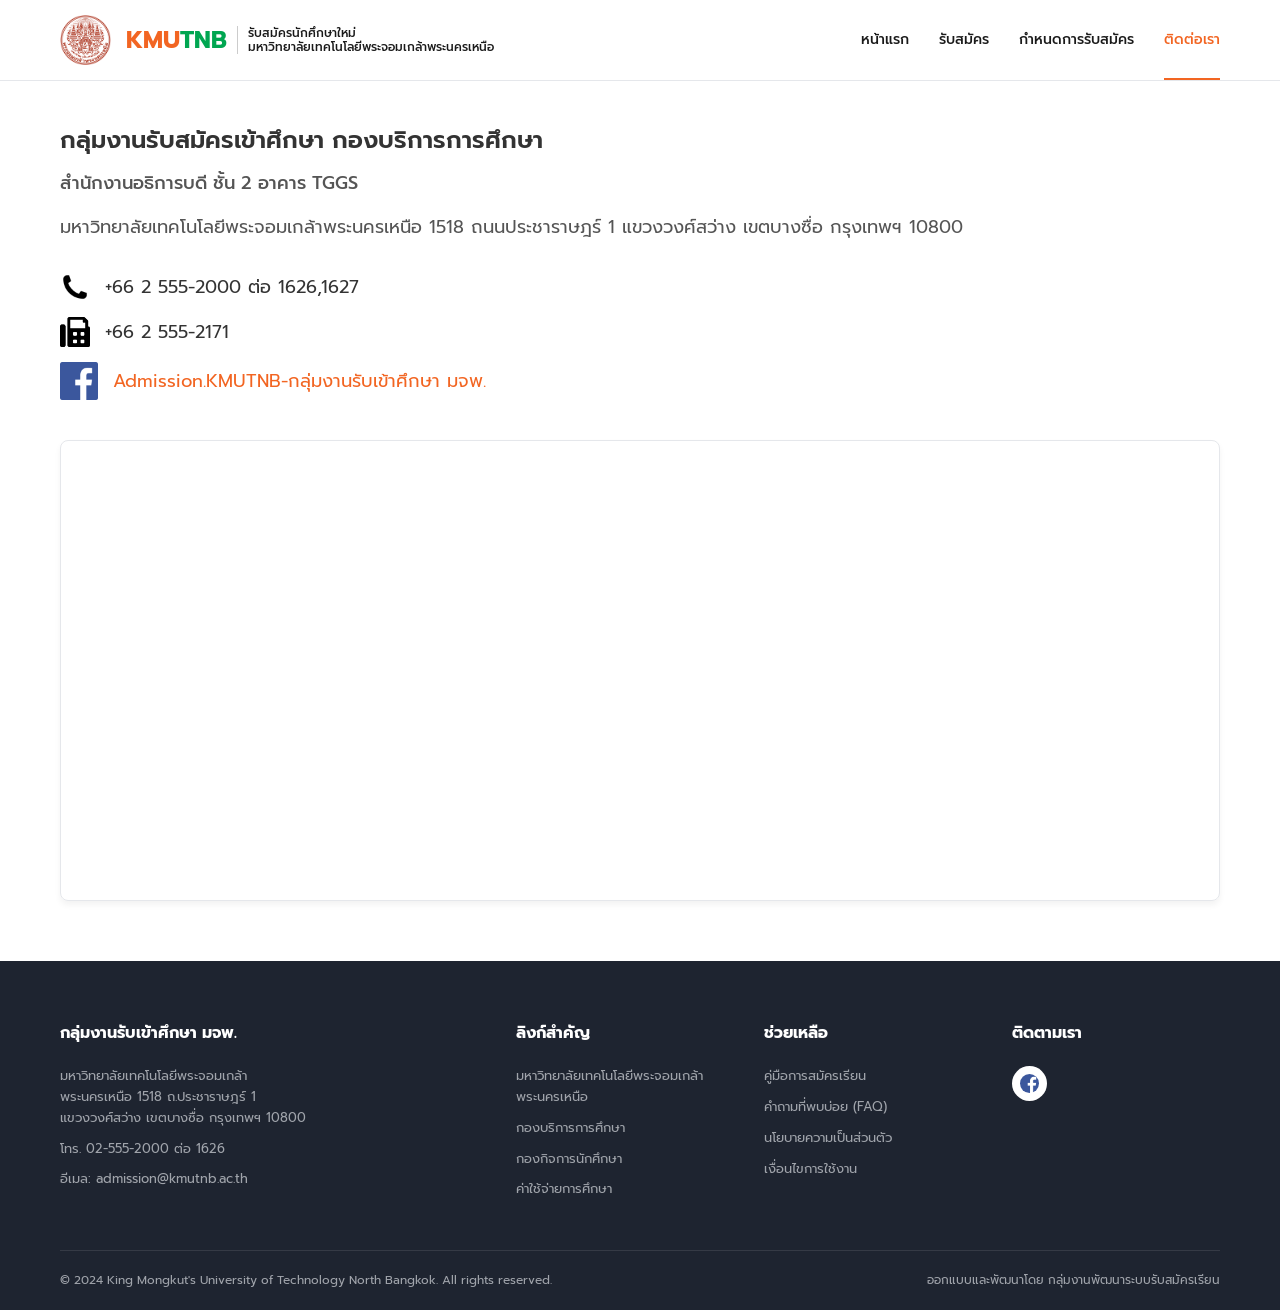
==== cont.html @ 3d1d09eb "first commit" ====
<!DOCTYPE html>
<html lang="th">
<head>
    <meta charset="UTF-8">
    <meta name="viewport" content="width=device-width, initial-scale=1.0">
    <title>ติดต่อเรา - KMUTNB</title>
    <link href="https://fonts.googleapis.com/css2?family=Prompt:wght@300;400;500;600;700&display=swap" rel="stylesheet">
    <link rel="stylesheet" href="/css/style.css">
</head>
<body>
    <!-- ================= แถบเมนูด้านบน (Header) ================= -->
    <header class="header-menu">
        <div class="container container-header">
            <div class="logo-box">
                <img src="/images/logo_kmutnb.png" alt="โลโก้ มจพ" class="logo-image">
                <div class="logo-text">
                    <span class="text-orange-large">KMU<span class="text-green-large">TNB</span></span>
                    <div class="text-thai-small">
                        <span>รับสมัครนักศึกษาใหม่</span>
                        <span>มหาวิทยาลัยเทคโนโลยีพระจอมเกล้าพระนครเหนือ</span>
                    </div>
                </div>
            </div>
            
            <nav class="menu-links">
                <ul>
                    <li><a href="index.html">หน้าแรก</a></li>
                    <li><a href="login.html">รับสมัคร</a></li>
                    <li><a href="schedule.html">กำหนดการรับสมัคร</a></li>
                    <li><a href="contact.html" class="active">ติดต่อเรา</a></li>
                </ul>
            </nav>
        </div>
    </header>

    <!-- ================= ส่วนเนื้อหาหน้าติดต่อเรา ================= -->
    <div class="contact-wrapper container">
        
        <!-- 1. ส่วนข้อมูลข้อความ -->
        <div class="contact-info">
            <h2 class="contact-heading">กลุ่มงานรับสมัครเข้าศึกษา กองบริการการศึกษา</h2>
            <p class="contact-subheading">สำนักงานอธิการบดี ชั้น 2 อาคาร TGGS</p>
            <p class="contact-address">มหาวิทยาลัยเทคโนโลยีพระจอมเกล้าพระนครเหนือ 1518 ถนนประชาราษฎร์ 1 แขวงวงศ์สว่าง เขตบางซื่อ กรุงเทพฯ 10800</p>
            
            <!-- รายการเบอร์โทรและโซเชียล -->
            <div class="contact-methods">
                <div class="contact-item">
                    <!-- ใช้รูปไอคอน หรือถ้าไม่มีให้ใช้ SVG แทนได้ -->
                    <img src="/images/telephone-icon.png" alt="โทรศัพท์" class="contact-icon">
                    <span>+66 2 555-2000 ต่อ 1626,1627</span>
                </div>
                <div class="contact-item">
                    <img src="/images/fax.png" alt="แฟกซ์" class="contact-icon">
                    <span>+66 2 555-2171</span>
                </div>
                <div class="contact-item">
                    <img src="/images/Facebook_logo.png" alt="Facebook" class="contact-icon fb-icon">
                    <a href="https://www.facebook.com/admission.kmutnb" target="_blank" rel="noopener noreferrer" target="_blank" class="link-orange-text">Admission.KMUTNB-กลุ่มงานรับเข้าศึกษา มจพ.</a>
                </div>
            </div>
        </div>

        <!-- 2. ส่วนแผนที่ Google Maps -->
        <div class="contact-map">
            <!-- โค้ด iframe ดึงแผนที่จาก Google Maps ตรงๆ -->
           <iframe src="https://www.google.com/maps/embed?pb=!1m18!1m12!1m3!1d3874.336020997684!2d100.51412789999999!3d13.8188503!2m3!1f0!2f0!3f0!3m2!1i1024!2i768!4f13.1!3m3!1m2!1s0x30e29b9bc62c08f5%3A0xa7082ce4308e41a4![base64]!5e0!3m2!1sth!2sth!4v1790412896878!5m2!1sth!2sth" width="100%" height="450" style="border:0;" allowfullscreen="" loading="lazy" referrerpolicy="no-referrer-when-downgrade"></iframe>
        </div>

    </div>

    <!-- ================= Footer ================= -->
    <footer class="footer-section">
        <div class="container footer-columns">
            <div class="footer-col info-col">
                <h3>กลุ่มงานรับเข้าศึกษา มจพ.</h3>
                <p>มหาวิทยาลัยเทคโนโลยีพระจอมเกล้า<br>พระนครเหนือ 1518 ถ.ประชาราษฎร์ 1<br>แขวงวงศ์สว่าง เขตบางซื่อ กรุงเทพฯ 10800</p>
                <p>โทร. 02-555-2000 ต่อ 1626</p>
                <p>อีเมล: admission@kmutnb.ac.th</p>
            </div>
            <div class="footer-col">
                <h3>ลิงก์สำคัญ</h3>
                <ul>
                    <p><a href="https://www.kmutnb.ac.th/" target="_blank" rel="noopener noreferrer"> มหาวิทยาลัยเทคโนโลยีพระจอมเกล้าพระนครเหนือ </a></p>
                    <p><a href="https://acdserv.kmutnb.ac.th/" target="_blank" rel="noopener noreferrer">กองบริการการศึกษา</a></p>
                    <p><a href="https://sa.op.kmutnb.ac.th/" target="_blank" rel="noopener noreferrer">กองกิจการนักศึกษา</a></p>
                    <p><a href="https://reg.kmutnb.ac.th/registrar/applogin" target="_blank" rel="noopener noreferrer">ค่าใช้จ่ายการศึกษา</a></p>
                </ul>
            </div>
            <div class="footer-col">
                <h3>ช่วยเหลือ</h3>
                <ul>
                    <p>คู่มือการสมัครเรียน</p>
                    <p>คำถามที่พบบ่อย (FAQ)</p>
                    <p>นโยบายความเป็นส่วนตัว</p>
                    <p>เงื่อนไขการใช้งาน</p>
                </ul>
            </div>
            <div class="footer-col">
                <h3>ติดตามเรา</h3>
                <div class="social-icons">
                    <!-- ไอคอน Social เป็นรูปภาพ -->
                    <a href="https://www.facebook.com/admission.kmutnb" target="_blank" rel="noopener noreferrer"><img src="/images/Facebook_logo.png" alt="Facebook"></a>
                </div>
            </div>
        </div>
        <div class="container">
            <div class="footer-copyright">
                <p>© 2024 King Mongkut's University of Technology North Bangkok. All rights reserved.</p>
                <p>ออกแบบและพัฒนาโดย กลุ่มงานพัฒนาระบบรับสมัครเรียน</p>
            </div>
        </div>
    </footer>

</body>
</html>
---- css/style.css ----
/* ================= ตั้งค่าเริ่มต้น (Reset) ================= */
* {
    margin: 0;
    padding: 0;
    box-sizing: border-box;
    font-family: 'Prompt', sans-serif; /* ใช้ฟอนต์ Prompt ทั้งเว็บ */
}

/* ================= สร้างตัวแปรสีให้เรียกใช้ง่ายๆ ================= */
:root {
    --color-orange: #f26522;
    --color-orange-hover: #d95a1e;
    --color-green: #00a651;
    --color-text-dark: #1a1a1a;
    --color-text-gray: #666666;
    --color-bg-gray: #f7f9fa;
    --color-white: #ffffff;
    --color-border: #e5e7eb;
    --color-footer-bg: #1e2430;
}

body {
    background-color: var(--color-white);
    color: var(--color-text-dark);
    line-height: 1.6;

    display: flex;
    flex-direction: column;
    min-height: 100vh;
}

a {
    text-decoration: none; /* เอาเส้นใต้ลิงก์ออก */
    color: inherit;
}

ul {
    list-style: none; /* เอาจุดหน้า list ออก */
}

/* กล่องจัดกึ่งกลางเนื้อหา (จำกัดความกว้าง) */
.container {
    max-width: 1200px;
    margin: 0 auto; /* จัดให้อยู่ตรงกลาง */
    padding: 0 20px; /* เว้นขอบซ้ายขวา */
}

/* ================= 1. ส่วน Header (แถบเมนูด้านบน) ================= */
.header-menu {
    border-bottom: 1px solid var(--color-border);
    background-color: var(--color-white);
    position: sticky;
    top: 0;
    z-index: 100; /* ให้อยู่บนสุดเสมอ */
}

.container-header {
    display: flex; /* จัดให้อยู่แนวนอน */
    justify-content: space-between; /* ดันโลโก้และเมนูไปคนละฝั่ง */
    align-items: center; /* ให้อยู่กึ่งกลางแนวตั้ง */
    height: 80px;
}

.logo-box {
    display: flex;
    align-items: center;
    gap: 15px; /* ระยะห่างรูปลูกโลโก้กับข้อความ */
}

.logo-image {
    height: 50px;
    width: auto;
}

.logo-text {
    display: flex;
    align-items: center;
    gap: 10px;
}

.text-orange-large {
    font-size: 24px;
    font-weight: 700;
    color: var(--color-orange);
}

.text-green-large {
    color: var(--color-green);
}

.text-thai-small {
    display: flex;
    flex-direction: column;
    font-size: 12px;
    font-weight: 500;
    border-left: 1px solid #ccc; /* เส้นคั่น */
    padding-left: 10px;
    line-height: 1.2;
}

.menu-links ul {
    display: flex;
    gap: 30px;
}

.menu-links a {
    font-size: 14px;
    font-weight: 500;
    transition: color 0.3s;
}

/* เอฟเฟกต์ตอนชี้เมาส์หรือเมนูที่กำลังเลือกอยู่ */
.menu-links a:hover, .menu-links a.active {
    color: var(--color-orange);
    border-bottom: 2px solid var(--color-orange);
    padding-bottom: 28px;
}

/* ================= 2. ส่วน Banner รูปภาพ ================= */
.banner-section {
    display: flex;
    align-items: center;
    justify-content: space-between;
    padding: 60px 20px;
    gap: 40px;
}

.banner-text {
    flex: 1; /* แบ่งพื้นที่ 1 ส่วน */
    max-width: 500px;
}

.tag-year {
    display: inline-block;
    background-color: #fff0eb;
    color: var(--color-orange);
    padding: 5px 15px;
    border-radius: 20px;
    font-size: 14px;
    font-weight: 500;
    margin-bottom: 20px;
}

.banner-text h1 {
    font-size: 42px;
    color: #1a365d;
    margin-bottom: 15px;
}

.banner-text p {
    color: var(--color-text-gray);
    margin-bottom: 30px;
}

.banner-image {
    flex: 1; /* แบ่งพื้นที่ 1 ส่วน */
    text-align: right;
}

.banner-image img {
    max-width: 100%;
    border-radius: 12px;
}

/* ปุ่มสีส้มทั่วไป */
.button-orange {
    display: inline-flex;
    align-items: center;
    justify-content: center;
    gap: 8px;
    padding: 12px 24px;
    background-color: var(--color-orange);
    color: var(--color-white);
    border-radius: 8px;
    font-weight: 600;
    border: none;
    cursor: pointer;
}

.button-full {
    width: 100%; /* ปุ่มกว้างเต็มพื้นที่ */
}

/* จัดการรูปไอคอนที่อยู่ในปุ่มให้ออกมาพอดี */
.icon-small {
    width: 16px;
    height: 16px;
    object-fit: contain;
}

/* ================= 3. พื้นหลังเทา และ เมนูด่วน (Quick Actions) ================= */
.background-gray {
    background-color: var(--color-bg-gray);
    padding: 40px 0 80px 0;
}

.quick-menu-row {
    display: grid;
    grid-template-columns: 1fr 1fr; /* แบ่ง 2 คอลัมน์เท่าๆ กัน */
    gap: 20px;
    margin-bottom: 30px;
}

.box-quick-menu {
    background: var(--color-white);
    padding: 20px 25px;
    border-radius: 12px;
    display: flex;
    align-items: center;
    gap: 20px;
    box-shadow: 0 4px 6px rgba(0,0,0,0.02); /* เงาบางๆ */
    transition: transform 0.3s;
}

.box-quick-menu:hover {
    transform: translateY(-3px); /* เลื่อนขึ้นนิดนึงตอนเมาส์ชี้ */
}

/* กล่องใส่รูปไอคอน */
.icon-box {
    width: 50px;
    height: 50px;
    border-radius: 10px;
    display: flex;
    justify-content: center;
    align-items: center;
    flex-shrink: 0;
}

.icon-image {
    width: 24px; /* กำหนดขนาดรูปภาพไอคอน */
    height: 24px;
    object-fit: contain;
}

/* สีพื้นหลังกล่องไอคอน */
.bg-orange-light { background-color: #fff0eb; }
.bg-green-light { background-color: #e6f6ec; }
.bg-gray-light { background-color: #f1f5f9; }

/* ================= 4. ไทม์ไลน์ และ ช่องค้นหา ================= */
.main-content-row {
    display: grid;
    grid-template-columns: 1fr 1fr; /* แบ่ง 2 คอลัมน์ */
    gap: 20px;
    margin-bottom: 40px;
}

.box-content {
    background: var(--color-white);
    padding: 30px;
    border-radius: 16px;
    box-shadow: 0 4px 6px rgba(0,0,0,0.02);
}

.box-header {
    display: flex;
    justify-content: space-between;
    align-items: center;
    margin-bottom: 30px;
}

.link-orange-text {
    color: var(--color-orange);
    font-size: 14px;
}

/* ไทม์ไลน์ */
.timeline-steps {
    display: flex;
    align-items: flex-start;
    justify-content: space-between;
}

.step-item {
    text-align: center;
    flex: 1;
}

.circle-number {
    width: 40px;
    height: 40px;
    border-radius: 50%;
    background-color: #e2e8f0; /* สีเทากรณีที่ยังไม่ active */
    color: var(--color-white);
    display: flex;
    justify-content: center;
    align-items: center;
    margin: 0 auto 15px auto;
    font-weight: 600;
}

.circle-number.active {
    background-color: var(--color-orange); /* สีส้ม */
}

.line-connect {
    flex: 1;
    height: 2px;
    background-color: #e2e8f0;
    margin-top: 20px; /* ให้เส้นอยู่กึ่งกลางวงกลม */
}

/* ฟอร์มค้นหา */
.form-search .input-group {
    margin-bottom: 15px;
}

.form-search select {
    width: 100%;
    padding: 12px 15px;
    border: 1px solid var(--color-border);
    border-radius: 8px;
    color: var(--color-text-gray);
    outline: none;
    /* แอบใส่รูปลูกศรลงในกล่อง select */
    background: url('data:image/svg+xml;utf8,<svg xmlns="http://www.w3.org/2000/svg" width="12" height="12" viewBox="0 0 24 24"><path fill="%23666" d="M7 10l5 5 5-5z"/></svg>') no-repeat right 15px center;
    background-color: #fff;
    appearance: none;
}

.input-row {
    display: flex;
    gap: 15px;
}

.input-group.half {
    flex: 1;
}

/* ================= 5. ส่วนข่าวประชาสัมพันธ์ ================= */
.news-section h2 {
    color: #1a365d;
    margin-bottom: 20px;
}

.news-row {
    display: grid;
    grid-template-columns: repeat(3, 1fr); /* แบ่ง 3 คอลัมน์ */
    gap: 20px;
}

.box-news {
    background: var(--color-white);
    padding: 25px;
    border-radius: 16px;
    display: flex;
    gap: 15px;
    align-items: flex-start;
}

.news-date {
    font-size: 12px;
    font-weight: 600;
    display: block;
    margin-bottom: 5px;
}

.text-orange { color: var(--color-orange); }
.text-green { color: var(--color-green); }
.text-gray { color: var(--color-text-gray); }

.news-text h4 {
    font-size: 14px;
    margin-bottom: 8px;
}

.news-text p {
    font-size: 12px;
    color: var(--color-text-gray);
    /* บังคับแสดงผลแค่ 2 บรรทัด ถ้ายาวไปให้เป็น ... */
    display: -webkit-box;
    -webkit-box-orient: vertical;
    overflow: hidden;
}

/* ================= 6. Footer ด้านล่าง ================= */
.footer-section {
    background-color: var(--color-footer-bg);
    color: var(--color-white);
    padding: 60px 0 20px 0;
}

.footer-columns {
    display: grid;
    grid-template-columns: 2fr 1fr 1fr 1fr; /* แบ่งความกว้างตามสัดส่วน */
    gap: 40px;
    margin-bottom: 40px;
}

.footer-col h3 {
    font-size: 16px;
    margin-bottom: 20px;
}

.footer-col p {
    color: #a0a4ab; /* สีเทาสำหรับข้อความ Footer */
    font-size: 13px;
    margin-bottom: 10px;
}

.footer-col ul li {
    margin-bottom: 12px;
}

.footer-col ul a {
    color: #a0a4ab;
    font-size: 13px;
}

.social-icons {
    display: flex;
    gap: 15px;
}

.social-icons img {
    width: 35px;
    height: 35px;
    background-color: var(--color-white);
    border-radius: 50%; /* ทำรูปภาพให้เป็นวงกลม */
    padding: 8px; /* เว้นขอบให้ไอคอนดูเล็กลงอยู่ตรงกลาง */
    object-fit: contain;
}

.footer-copyright {
    border-top: 1px solid rgba(255,255,255,0.1); /* เส้นคั่นบางๆ */
    padding-top: 20px;
    display: flex;
    justify-content: space-between;
    color: #a0a4ab;
    font-size: 12px;
}

/* ================= รองรับมือถือ (Responsive) ================= */
@media (max-width: 992px) {
    /* หน้าจอขนาดกลาง: ปรับจาก 2-3 คอลัมน์เป็น 1-2 คอลัมน์ */
    .main-content-row, .news-row { grid-template-columns: 1fr; }
    .footer-columns { grid-template-columns: 1fr 1fr; }
}

@media (max-width: 768px) {
    /* หน้าจอมือถือ: ให้ทุกอย่างเรียงลงมาเป็นแนวตั้ง */
    .banner-section { flex-direction: column; text-align: center; }
    .quick-menu-row { grid-template-columns: 1fr; }
    .footer-columns { grid-template-columns: 1fr; }
    .menu-links { display: none; /* ซ่อนเมนูไปก่อนในมือถือ */ }
}

/* ================= สีเพิ่มเติมสำหรับหน้า Login และ Register ================= */
:root {
    --color-brown: #a84632; /* สีน้ำตาลแดงของปุ่ม Login */
    --color-brown-hover: #8f3827;
    --color-red: #d32f2f; /* สีแดงสำหรับดอกจัน (*) */
}

.text-red { color: var(--color-red); }
.link-brown { color: var(--color-brown); text-decoration: none; font-weight: 500; }
.link-brown:hover { text-decoration: underline; }

/* ปุ่มสีน้ำตาลแดง */
.button-brown {
    display: inline-flex;
    align-items: center;
    justify-content: center;
    gap: 8px;
    padding: 12px 24px;
    background-color: var(--color-brown);
    color: var(--color-white);
    border-radius: 8px;
    font-weight: 600;
    border: none;
    cursor: pointer;
    font-size: 16px;
    transition: background-color 0.3s;
}
.button-brown:hover { background-color: var(--color-brown-hover); }

/* สไตล์พื้นฐานของช่องกรอกข้อมูล (Input) */
.input-field {
    width: 100%;
    padding: 12px 15px;
    border: 1px solid var(--color-border);
    border-radius: 8px;
    font-family: 'Prompt', sans-serif;
    outline: none;
    font-size: 14px;
    transition: border-color 0.3s;
}
.input-field:focus { border-color: var(--color-orange); }
/* ซ่อนลูกศรขึ้น-ลง สำหรับ input type="number" */
input[type="number"]::-webkit-outer-spin-button,
input[type="number"]::-webkit-inner-spin-button {
    -webkit-appearance: none;
    margin: 0;
}

/* ช่องกรอกข้อมูลที่มีไอคอนรูปตาอยู่ข้างใน */
.input-with-icon {
    position: relative;
    width: 100%;
}
.icon-inside-input {
    position: absolute;
    right: 15px;
    top: 50%;
    transform: translateY(-50%);
    width: 18px;
    height: 18px;
    cursor: pointer;
    opacity: 0.5;
}

/* ข้อความตัวเล็กใต้ช่องกรอก (Helper text) */
.text-helper {
    display: block;
    font-size: 12px;
    color: #888;
    margin-top: 5px;
}

/* ================= 1. ส่วนของหน้า Login ================= */
.login-wrapper {
    max-width: 400px; /* กำหนดความกว้างกล่องล็อกอิน */
    margin: 80px auto; /* จัดให้อยู่กึ่งกลางหน้าจอ */
    text-align: center;
    padding: 0 20px;
}
.login-title {
    font-size: 24px;
    color: #333;
    margin-bottom: 30px;
}
.form-group-vertical {
    text-align: left; /* ให้ข้อความชิดซ้าย */
    margin-bottom: 20px;
}
.form-group-vertical label {
    display: block;
    margin-bottom: 8px;
    font-weight: 500;
    color: #333;
}
.login-links {
    margin-top: 20px;
    display: flex;
    flex-direction: column;
    gap: 10px;
    font-size: 14px;
}

/* ================= 2. ส่วนของหน้า Register ================= */
.register-wrapper {
    max-width: 800px; /* หน้าลงทะเบียนจะกว้างกว่า Login */
    margin: 60px auto;
    padding: 0 20px;
}
.register-title {
    font-size: 28px;
    color: var(--color-brown);
    margin-bottom: 10px;
}
.register-subtitle {
    color: var(--color-text-gray);
    margin-bottom: 30px;
    font-size: 14px;
}

.box-register-form {
    border: 1px solid var(--color-border);
    border-radius: 12px;
    padding: 30px;
    background-color: var(--color-white);
    box-shadow: 0 2px 10px rgba(0,0,0,0.02);
}

.register-form-header {
    display: flex;
    justify-content: space-between;
    align-items: center;
    border-bottom: 1px solid var(--color-border);
    padding-bottom: 15px;
    margin-bottom: 25px;
}
.header-left { display: flex; align-items: center; gap: 10px; font-size: 16px; }
.checkbox-label {
    display: flex;
    align-items: center;
    gap: 8px;
    font-size: 14px;
    cursor: pointer;
}

/* จัดเลย์เอาต์ฟอร์มแนวนอน (ซ้ายเป็น Label ขวาเป็น Input) */
.form-row {
    display: flex;
    margin-bottom: 20px;
    align-items: flex-start;
}
.form-label {
    flex: 0 0 200px; /* ล็อกความกว้างฝั่งซ้ายไว้ที่ 200px */
    font-weight: 500;
    padding-top: 10px; /* ให้ตรงกับช่องกรอก */
}
.form-input-box {
    flex: 1; /* ให้ฝั่งขวาขยายเต็มพื้นที่ที่เหลือ */
}

.agreement-box {
    margin: 30px 0 20px 200px; /* ดันให้ตรงกับกล่อง Input */
}
.register-footer-link {
    text-align: center;
    margin-top: 30px;
    font-size: 14px;
}

/* รองรับมือถือสำหรับฟอร์มลงทะเบียน */
@media (max-width: 600px) {
    .form-row { flex-direction: column; }
    .form-label { flex: none; margin-bottom: 8px; }
    .agreement-box { margin-left: 0; }
}

/* ================= เทคนิค เปิด/ปิด รหัสผ่านด้วย CSS ล้วน ================= */

/* ซ่อน Checkbox ไม่ให้มองเห็นบนหน้าเว็บ */
.hidden-checkbox {
    display: none;
}

/* แปลงข้อความในช่อง type="text" ให้กลายเป็นจุดดำๆ เหมือน password */
.css-password {
    -webkit-text-security: disc;
}

/* หัวใจหลัก: เมื่อ Checkbox ถูกติ๊ก (:checked) ให้ช่องกรอก (.css-password) เลิกซ่อนข้อความ */
.hidden-checkbox:checked ~ .css-password {
    -webkit-text-security: none;
}

/* ตรวจสอบให้แน่ใจว่าตัวครอบมี position: relative */
.input-with-icon {
    position: relative;
    width: 100%;
}

/* ปรับ Label ให้ใช้ Flexbox เพื่อให้รูปอยู่ตรงกลางเป๊ะๆ */
.icon-label {
    position: absolute;
    right: 15px;
    top: 50%;
    transform: translateY(-50%);
    display: flex;             /* ใช้ Flexbox ช่วยจัดกึ่งกลาง */
    align-items: center;       /* จัดกึ่งกลางแนวตั้ง */
    justify-content: center;   /* จัดกึ่งกลางแนวนอน */
    cursor: pointer;
    z-index: 10;
    margin: 0;
    padding: 0;
}

/* แก้ปัญหาช่องว่างส่วนเกินใต้รูปภาพ */
.icon-label img {
    width: 20px;
    height: auto;
    display: block;            /* สำคัญ: ช่วยลบช่องว่าง (Baseline gap) ด้านล่างรูปออก */
    opacity: 0.6;
    transition: opacity 0.3s;
}

.icon-label:hover img {
    opacity: 1;
}

/* ================= ส่วนของหน้าลืมรหัสผ่าน (Forgot Password) ================= */

.reset-wrapper {
    max-width: 800px;
    margin: 60px auto;
    padding: 0 20px;
    
    /* เพิ่มบรรทัดนี้ เพื่อให้เนื้อหาส่วนนี้ขยายตัวดัน Footer ลงไปข้างล่าง */
    flex: 1; 
    width: 100%;
}

.login-wrapper {
    max-width: 400px; 
    margin: 80px auto; 
    text-align: center;
    padding: 0 20px;
    
    /* เพิ่มบรรทัดนี้เช่นกัน */
    flex: 1;
    width: 100%;
}

/* กล่องข้อความแจ้งเตือนสีเหลืองอ่อน */
.info-box-yellow {
    background-color: #fcf8e3; /* สีพื้นหลังเหลืองอ่อน */
    border: 1px solid #faebcc; /* ขอบสีเหลืองเข้มขึ้นนิดนึง */
    color: #8a6d3b; /* สีตัวอักษรน้ำตาลทอง */
    padding: 15px;
    text-align: center;
    border-radius: 4px;
    margin-bottom: 40px;
    font-size: 14px;
}

/* กำหนดความกว้างของฟอร์มไม่ให้กว้างเกินไป */
.form-reset-password {
    max-width: 600px;
    margin: 0 auto; /* จัดฟอร์มให้อยู่กึ่งกลางหน้าจอ */
}

/* คลาสสำหรับจัดข้อความ Label ให้ชิดขวา */
.text-right {
    text-align: right;
    padding-right: 15px;
}

/* ปรับปุ่ม Send ให้ไม่เต็มความกว้างเหมือนหน้าอื่น (ถ้าไม่ได้ใส่ class button-full) */
.form-reset-password .button-brown {
    padding: 10px 30px; /* ปรับขนาดปุ่มให้พอดี */
}

/* รองรับมือถือสำหรับหน้าลืมรหัสผ่าน */
@media (max-width: 600px) {
    .text-right {
        text-align: left; /* ในมือถือให้ข้อความกลับมาชิดซ้าย */
        padding-right: 0;
    }
}

/* ================= ส่วนของหน้ากำหนดการรับสมัคร (Schedule) ================= */

.schedule-wrapper {
    max-width: 1200px; /* ให้ความกว้างสูงสุดเท่ากับ Header/Footer */
    margin: 40px auto; /* เว้นระยะห่างบน-ล่าง และจัดกึ่งกลางซ้าย-ขวา */
    padding: 0 20px;
    flex: 1; /* ใช้เทคนิคเดิมเพื่อดัน Footer ลงไปข้างล่างสุด */
    width: 100%;
    display: flex;
    justify-content: center; /* จัดรูปภาพให้อยู่กึ่งกลาง (กรณีรูปเล็กกว่าจอ) */
}

.schedule-image {
    width: 100%; /* ให้รูปกว้างเต็มพื้นที่ของกล่อง wrapper */
    height: auto; /* รักษาสัดส่วนรูปไว้ ไม่ให้เบี้ยว */
    border-radius: 12px; /* ลบมุมรูปให้โค้งมนนิดๆ เข้ากับธีมเว็บ */
    box-shadow: 0 4px 15px rgba(0,0,0,0.05); /* ใส่เงาบางๆ ให้รูปดูมีมิติลอยขึ้นมา */
    display: block;
}

/* ================= ส่วนของหน้าติดต่อเรา (Contact Us) ================= */

.contact-wrapper {
    margin: 40px auto 60px;
    flex: 1; /* ดัน Footer ลงล่างสุดเหมือนหน้าอื่นๆ */
    width: 100%;
}

.contact-info {
    margin-bottom: 40px;
}

/* หัวข้อหลัก */
.contact-heading {
    font-size: 24px;
    color: #333;
    margin-bottom: 10px;
    font-weight: 600;
}

/* หัวข้อย่อย (ชื่ออาคาร) */
.contact-subheading {
    font-size: 18px;
    color: #555;
    margin-bottom: 15px;
    font-weight: 500;
}

/* ที่อยู่ */
.contact-address {
    font-size: 18px;
    color: #555;
    margin-bottom: 30px;
}

/* กลุ่มรายการติดต่อ */
.contact-methods {
    display: flex;
    flex-direction: column;
    gap: 15px;
}

/* แต่ละบรรทัด (โทร, แฟกซ์, FB) */
.contact-item {
    display: flex;
    align-items: center;
    gap: 15px;
    font-size: 18px;
    color: #333;
}

/* ตั้งค่าไอคอน */
.contact-icon {
    width: 30px;
    height: auto;
    object-fit: contain;
}

.fb-icon {
    width: 38px; /* ไอคอน FB จะใหญ่กว่าเพื่อนหน่อยตามรูป */
}

.link-orange-text {
    color: var(--color-orange);
    text-decoration: none;
    font-size: 18px;
}

.link-orange-text:hover {
    text-decoration: underline;
}

/* ส่วนกล่องแผนที่ */
.contact-map {
    width: 100%;
    border: 1px solid #e5e7eb; /* กรอบบางๆ */
    border-radius: 8px; /* ขอบมน */
    overflow: hidden; /* ไม่ให้มุมของแผนที่ล้นออกนอกขอบมน */
    box-shadow: 0 4px 6px rgba(0,0,0,0.05); /* เงาบางๆ เพิ่มมิติ */
}
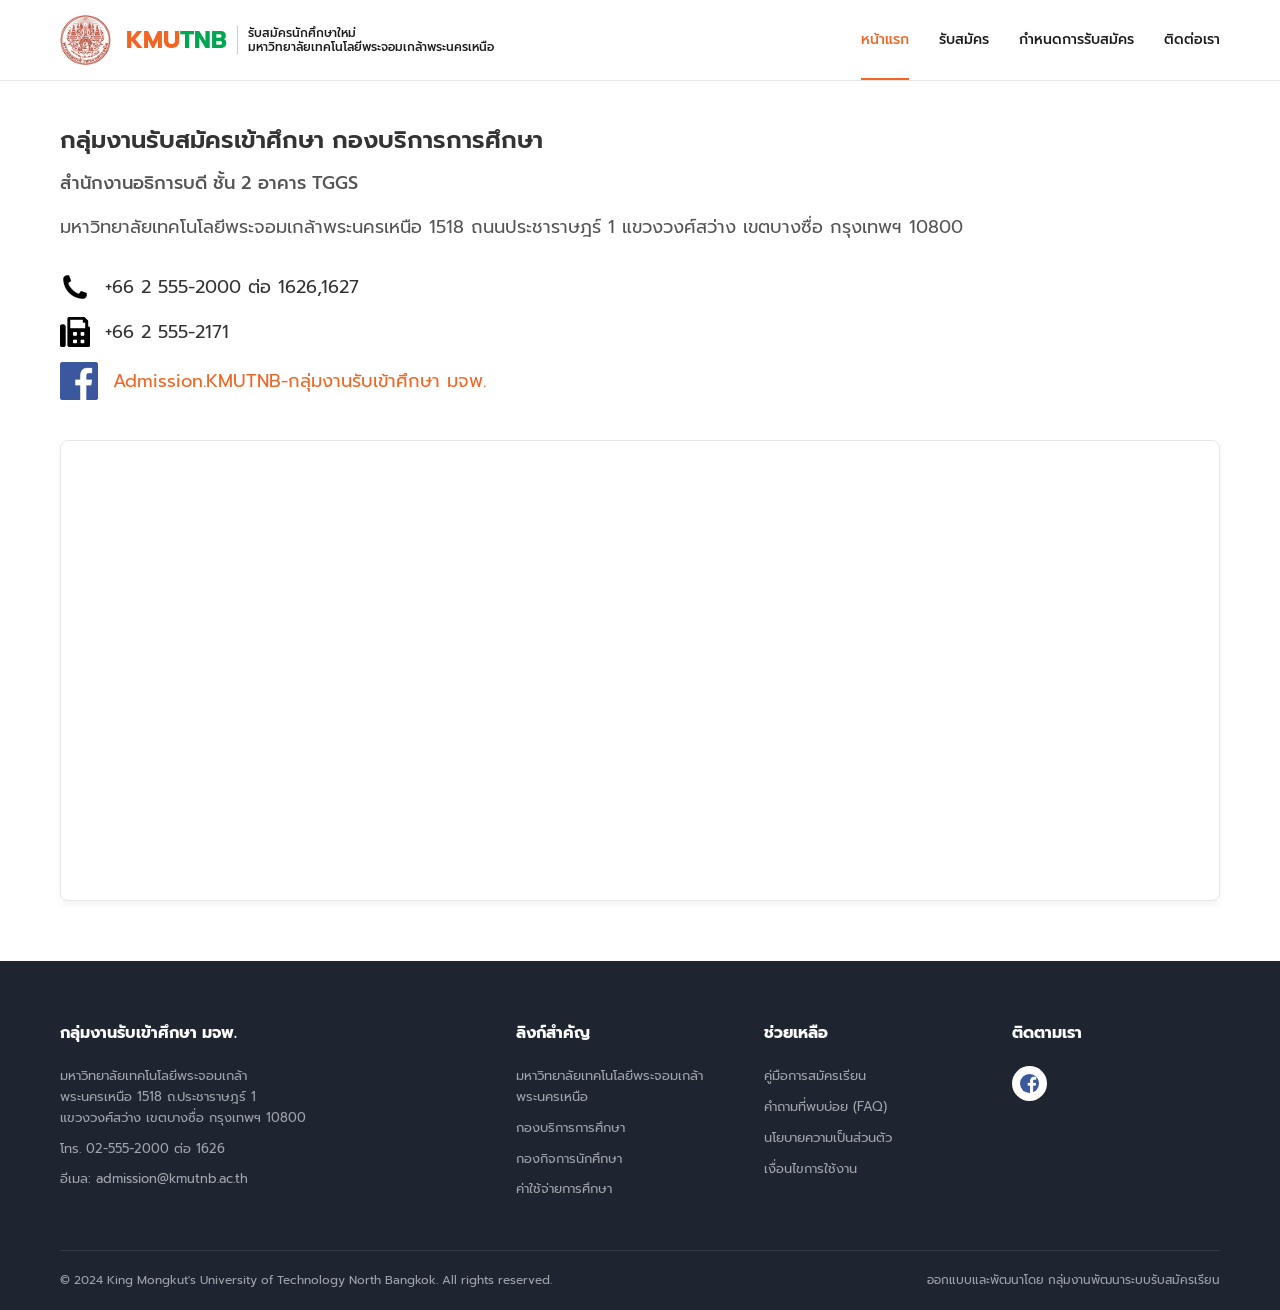
==== commit d1555344: "v5" ====
--- a/cont.html
+++ b/cont.html
@@ -22,12 +22,12 @@
                 </div>
             </div>
             
-            <nav class="menu-links">
+           <nav class="menu-links">
                 <ul>
-                    <li><a href="index.html">หน้าแรก</a></li>
-                    <li><a href="login.html">รับสมัคร</a></li>
-                    <li><a href="schedule.html">กำหนดการรับสมัคร</a></li>
-                    <li><a href="contact.html" class="active">ติดต่อเรา</a></li>
+                    <li><a href="./index.html" class="active">หน้าแรก</a></li>
+                    <li><a href="./login.html">รับสมัคร</a></li>
+                    <li><a href="./schedule.html">กำหนดการรับสมัคร</a></li>
+                    <li><a href="./cont.html">ติดต่อเรา</a></li>
                 </ul>
             </nav>
         </div>
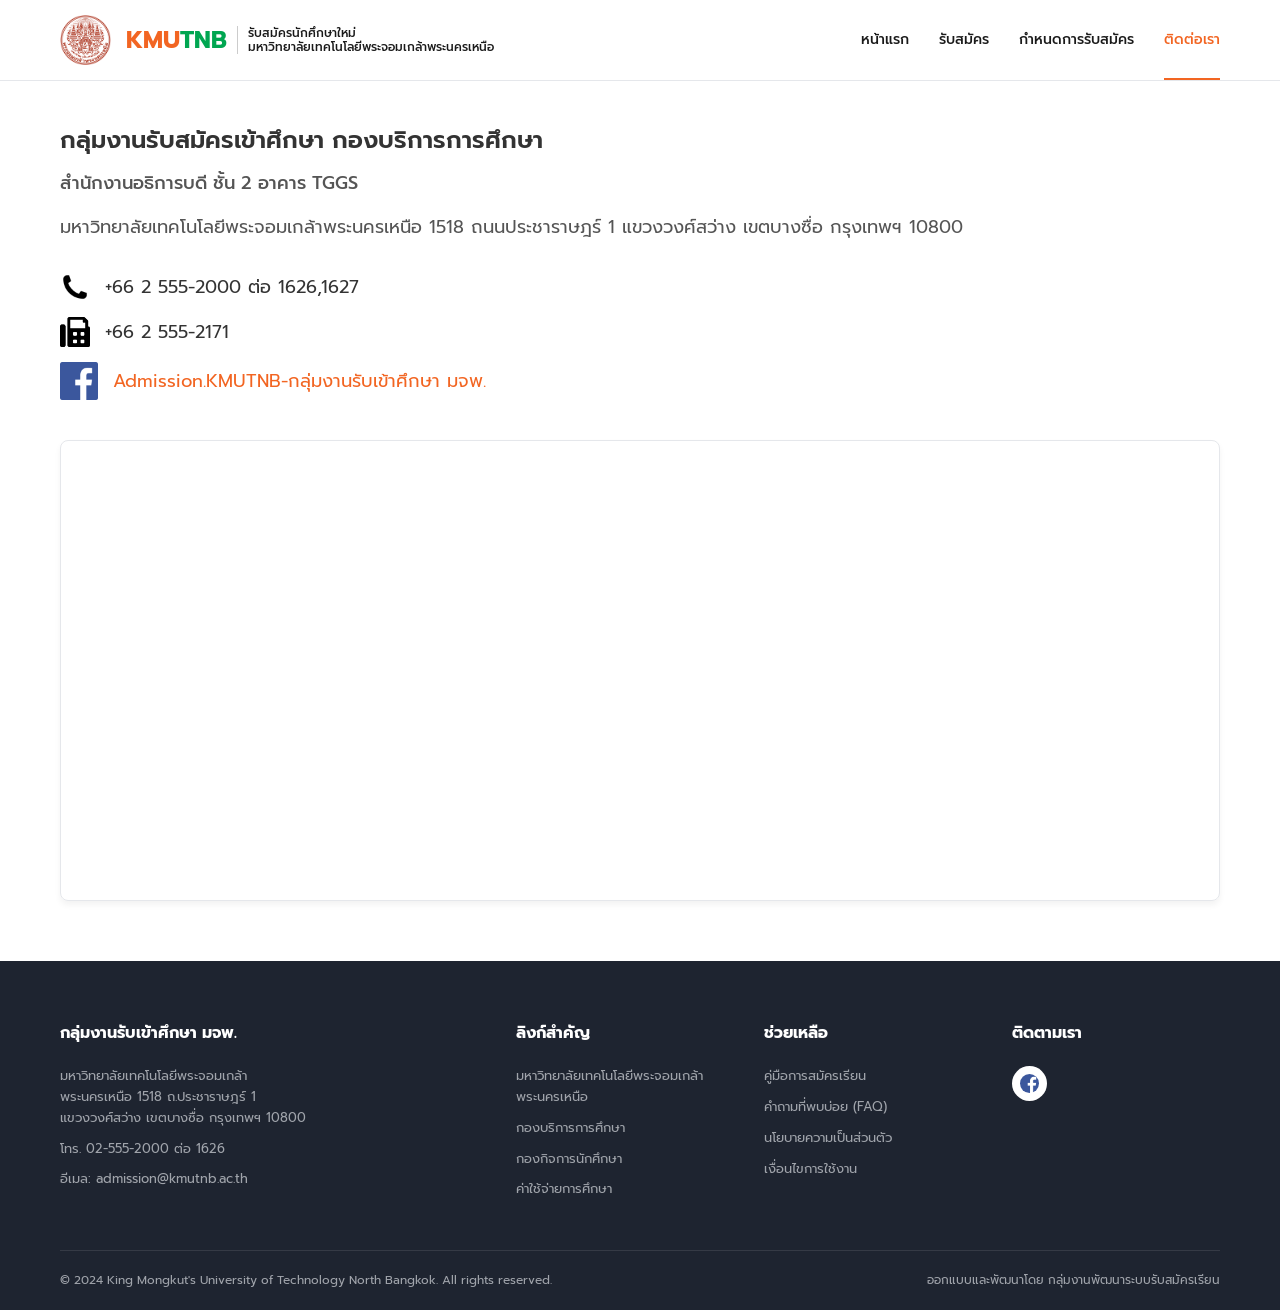
==== commit beabbe38: "v8" ====
--- a/cont.html
+++ b/cont.html
@@ -5,14 +5,14 @@
     <meta name="viewport" content="width=device-width, initial-scale=1.0">
     <title>ติดต่อเรา - KMUTNB</title>
     <link href="https://fonts.googleapis.com/css2?family=Prompt:wght@300;400;500;600;700&display=swap" rel="stylesheet">
-    <link rel="stylesheet" href="/css/style.css">
+    <link rel="stylesheet" href="css/style.css">
 </head>
 <body>
     <!-- ================= แถบเมนูด้านบน (Header) ================= -->
     <header class="header-menu">
         <div class="container container-header">
             <div class="logo-box">
-                <img src="/images/logo_kmutnb.png" alt="โลโก้ มจพ" class="logo-image">
+                <img src="./images/logo_kmutnb.png" alt="โลโก้ มจพ" class="logo-image">
                 <div class="logo-text">
                     <span class="text-orange-large">KMU<span class="text-green-large">TNB</span></span>
                     <div class="text-thai-small">
@@ -24,10 +24,10 @@
             
            <nav class="menu-links">
                 <ul>
-                    <li><a href="./index.html" class="active">หน้าแรก</a></li>
+                    <li><a href="./index.html">หน้าแรก</a></li>
                     <li><a href="./login.html">รับสมัคร</a></li>
                     <li><a href="./schedule.html">กำหนดการรับสมัคร</a></li>
-                    <li><a href="./cont.html">ติดต่อเรา</a></li>
+                    <li><a href="./cont.html" class="active">ติดต่อเรา</a></li>
                 </ul>
             </nav>
         </div>
@@ -46,15 +46,15 @@
             <div class="contact-methods">
                 <div class="contact-item">
                     <!-- ใช้รูปไอคอน หรือถ้าไม่มีให้ใช้ SVG แทนได้ -->
-                    <img src="/images/telephone-icon.png" alt="โทรศัพท์" class="contact-icon">
+                    <img src="./images/telephone-icon.png" alt="โทรศัพท์" class="contact-icon">
                     <span>+66 2 555-2000 ต่อ 1626,1627</span>
                 </div>
                 <div class="contact-item">
-                    <img src="/images/fax.png" alt="แฟกซ์" class="contact-icon">
+                    <img src="./images/fax.png" alt="แฟกซ์" class="contact-icon">
                     <span>+66 2 555-2171</span>
                 </div>
                 <div class="contact-item">
-                    <img src="/images/Facebook_logo.png" alt="Facebook" class="contact-icon fb-icon">
+                    <img src="./images/Facebook_logo.png" alt="Facebook" class="contact-icon fb-icon">
                     <a href="https://www.facebook.com/admission.kmutnb" target="_blank" rel="noopener noreferrer" target="_blank" class="link-orange-text">Admission.KMUTNB-กลุ่มงานรับเข้าศึกษา มจพ.</a>
                 </div>
             </div>
@@ -99,7 +99,7 @@
                 <h3>ติดตามเรา</h3>
                 <div class="social-icons">
                     <!-- ไอคอน Social เป็นรูปภาพ -->
-                    <a href="https://www.facebook.com/admission.kmutnb" target="_blank" rel="noopener noreferrer"><img src="/images/Facebook_logo.png" alt="Facebook"></a>
+                    <a href="https://www.facebook.com/admission.kmutnb" target="_blank" rel="noopener noreferrer"><img src="./images/Facebook_logo.png" alt="Facebook"></a>
                 </div>
             </div>
         </div>
